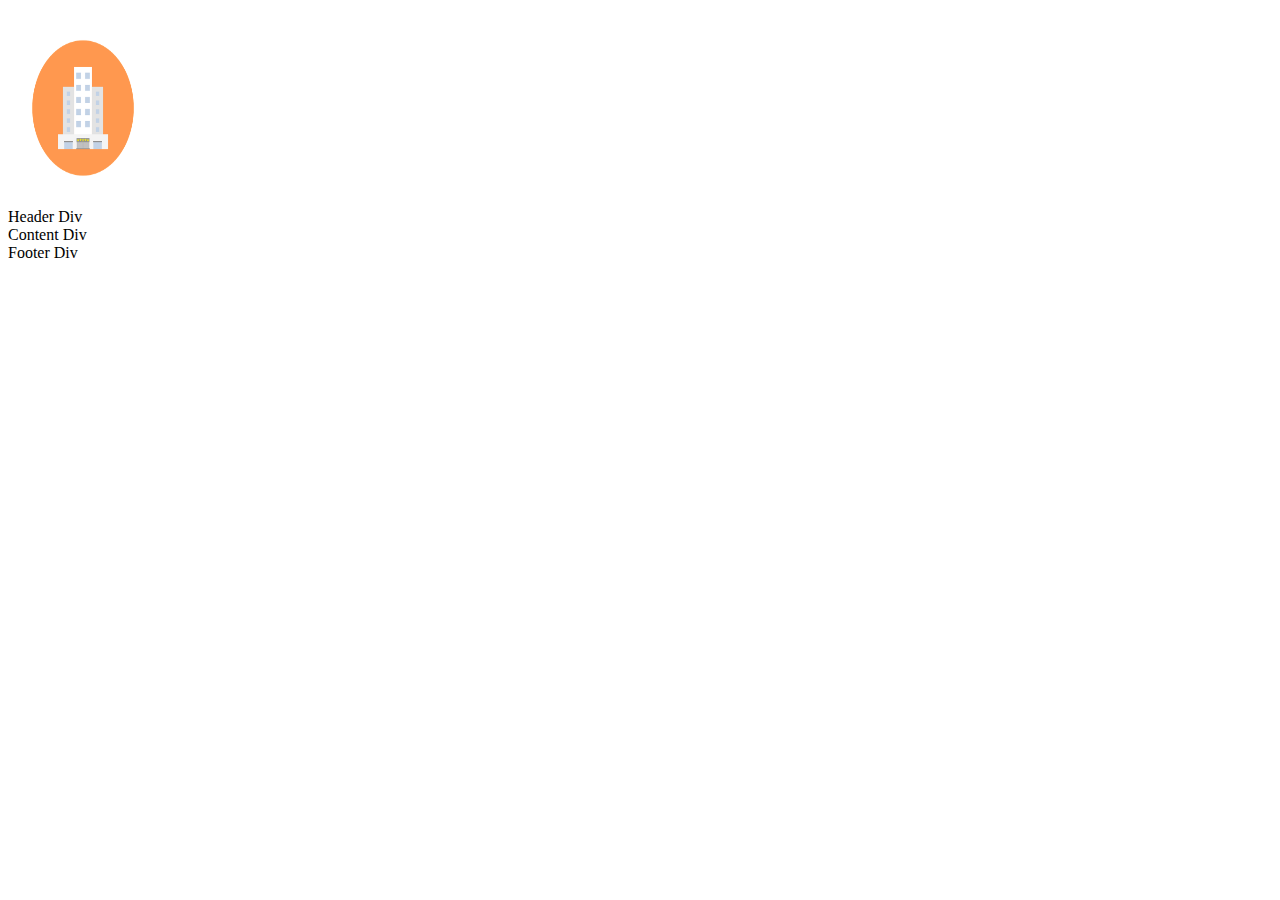
==== index.html @ 7daa88f0 "Checkpoint 1" ====
<html>
    <head>
        <title>Index</title>
    </head>
    <body>
        <div>
            <div>
                <img src="assests/images/logo.png" alt="logo" width="150" height="200" />
            </div>
            <div> 
                Header Div
            </div>
            <div>
                Content Div
            </div>
            <div>Footer Div</div>
        </div>
    </body>
</html>
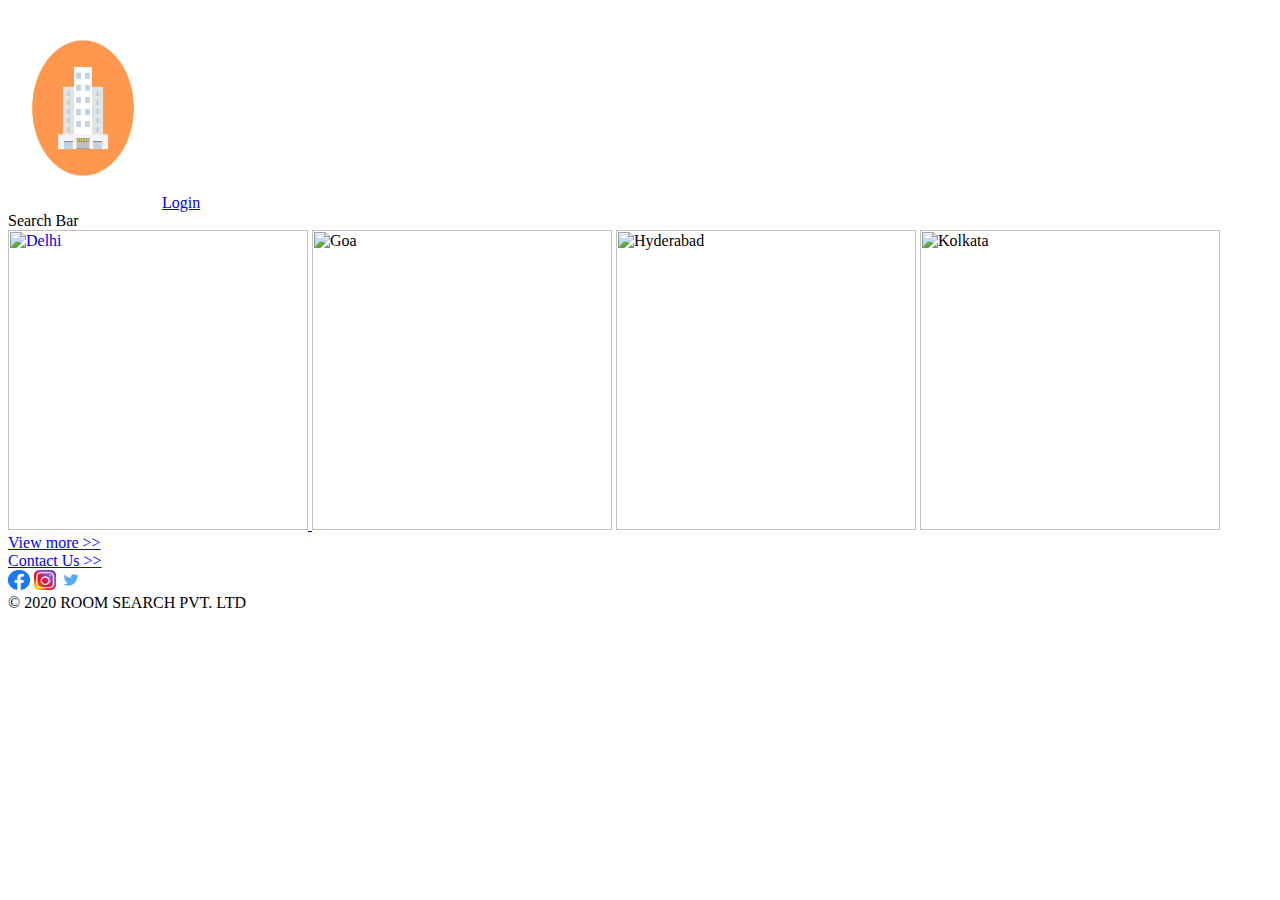
==== commit 8afefadf: "Checkpoint2" ====
--- a/index.html
+++ b/index.html
@@ -4,16 +4,29 @@
     </head>
     <body>
         <div>
+            <div id="Header">
+                <img src="assests/images/logo.png" alt="logo" width="150" height="200" />
+                 <a href="login.html" target="_blank">Login</a>
+            </div>
+            <div>Search Bar</div>
             <div>
-                <img src="assests/images/logo.png" alt="logo" width="150" height="200" />
-            </div>
-            <div> 
-                Header Div
-            </div>
-            <div>
-                Content Div
-            </div>
-            <div>Footer Div</div>
+<a href="list.html"><img src="https://media-cdn.tripadvisor.com/media/photo-s/15/33/fe/a2/new-delhi.jpg" alt="Delhi" width="300" height="300" />
+</a>
+<img src="https://media-cdn.tripadvisor.com/media/photo-s/15/33/fc/f0/goa.jpg
+" alt="Goa" height="300" width="300"/>  
+<img src="https://media-cdn.tripadvisor.com/media/photo-s/0f/98/f7/df/charminar.jpg
+" alt="Hyderabad" height="300" width="300"/>
+<img src="https://media-cdn.tripadvisor.com/media/photo-s/15/33/fe/ac/kolkata-calcutta.jpg
+" alt="Kolkata" height="300" width="300"/>  
+           </div>
+           <a href="index.html" style="color: blue;">View more >></a> 
+        <div id="Footer">
+           <a href="contact.html" style="color: blue;" target="_blank">Contact Us >></a> <br/>
+           <a href="https://www.facebook.com/" target="_blank"><img src="assests/images/facebook.png" height="20px" width="22px"/></a>
+           <a href="https://www.instagram.com/" target="_blank"><img src="assests/images/instagram.png" height="20px" width="22px"/></a>
+           <a href="https://www.twitter.com/" target="_blank"><img src="assests/images/twitter.png" height="20px" width="22px"/></a>
+       <br/> &#169; 2020 ROOM SEARCH PVT. LTD
+        </div>
         </div>
     </body>
 </html>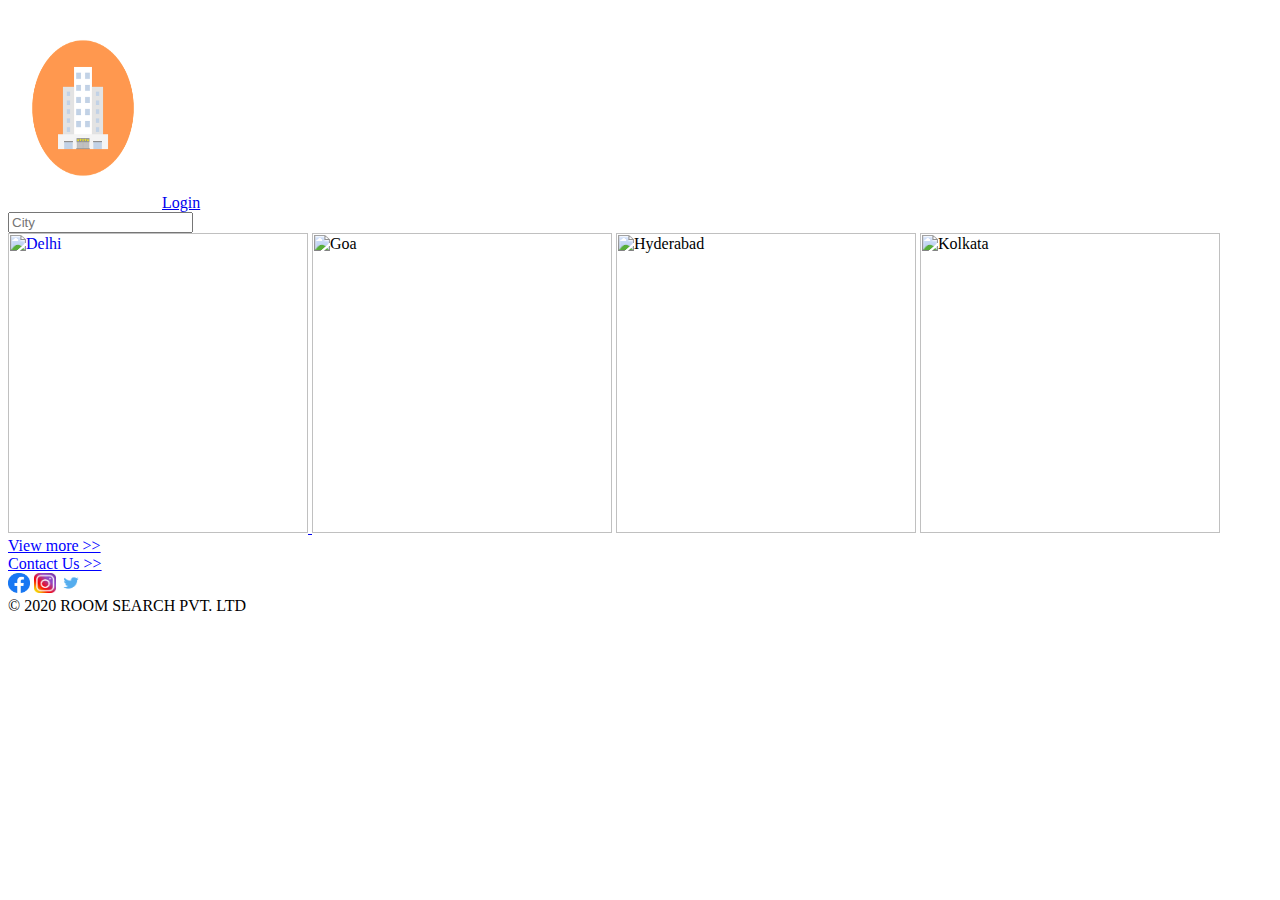
==== commit d8373ac5: "Checkpoint3" ====
--- a/index.html
+++ b/index.html
@@ -6,9 +6,9 @@
         <div>
             <div id="Header">
                 <img src="assests/images/logo.png" alt="logo" width="150" height="200" />
-                 <a href="login.html" target="_blank">Login</a>
+                 <a href="login.html">Login</a>
             </div>
-            <div>Search Bar</div>
+            <div><input type="text" placeholder="City"/></div>
             <div>
 <a href="list.html"><img src="https://media-cdn.tripadvisor.com/media/photo-s/15/33/fe/a2/new-delhi.jpg" alt="Delhi" width="300" height="300" />
 </a>
@@ -21,7 +21,7 @@
            </div>
            <a href="index.html" style="color: blue;">View more >></a> 
         <div id="Footer">
-           <a href="contact.html" style="color: blue;" target="_blank">Contact Us >></a> <br/>
+           <a href="contact.html" style="color: blue;" method="GET">Contact Us >></a> <br/>
            <a href="https://www.facebook.com/" target="_blank"><img src="assests/images/facebook.png" height="20px" width="22px"/></a>
            <a href="https://www.instagram.com/" target="_blank"><img src="assests/images/instagram.png" height="20px" width="22px"/></a>
            <a href="https://www.twitter.com/" target="_blank"><img src="assests/images/twitter.png" height="20px" width="22px"/></a>
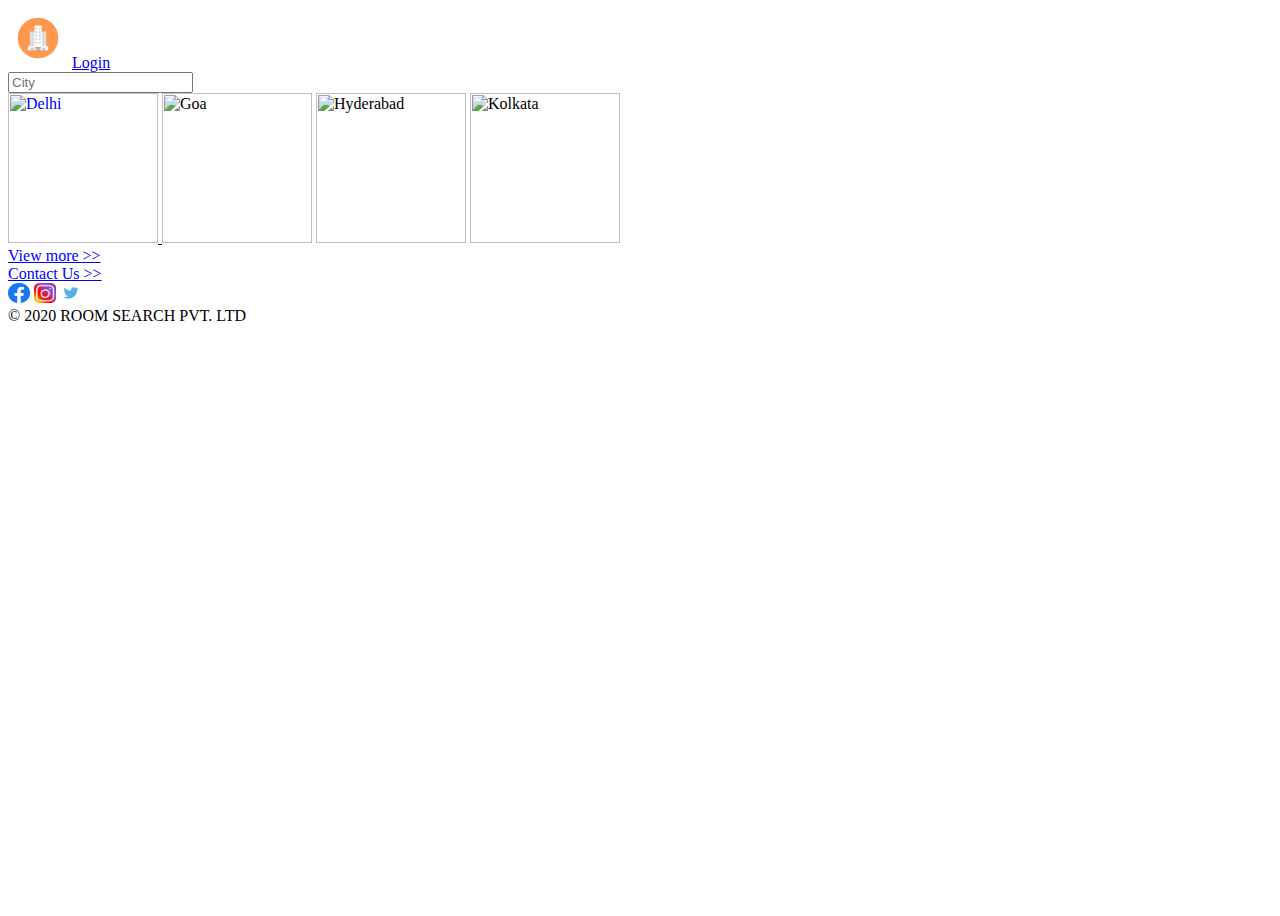
==== commit 7d3531d0: "Checkpoint4" ====
--- a/index.html
+++ b/index.html
@@ -1,32 +1,33 @@
 <html>
     <head>
         <title>Index</title>
+        <link href="styles/index.css" rel="stylesheet"/>
     </head>
     <body>
         <div>
-            <div id="Header">
-                <img src="assests/images/logo.png" alt="logo" width="150" height="200" />
+            <header>
+                <img src="assests/images/logo.png" alt="logo" id="logoid" />
                  <a href="login.html">Login</a>
-            </div>
+                </header>
             <div><input type="text" placeholder="City"/></div>
-            <div>
-<a href="list.html"><img src="https://media-cdn.tripadvisor.com/media/photo-s/15/33/fe/a2/new-delhi.jpg" alt="Delhi" width="300" height="300" />
+            <div id="city">
+<a href="list.html"><img src="https://media-cdn.tripadvisor.com/media/photo-s/15/33/fe/a2/new-delhi.jpg" alt="Delhi" width="150" height="150" />
 </a>
 <img src="https://media-cdn.tripadvisor.com/media/photo-s/15/33/fc/f0/goa.jpg
-" alt="Goa" height="300" width="300"/>  
+" alt="Goa"/>  
 <img src="https://media-cdn.tripadvisor.com/media/photo-s/0f/98/f7/df/charminar.jpg
-" alt="Hyderabad" height="300" width="300"/>
+" alt="Hyderabad"/>
 <img src="https://media-cdn.tripadvisor.com/media/photo-s/15/33/fe/ac/kolkata-calcutta.jpg
-" alt="Kolkata" height="300" width="300"/>  
+" alt="Kolkata" />  
            </div>
            <a href="index.html" style="color: blue;">View more >></a> 
-        <div id="Footer">
+        <footer>
            <a href="contact.html" style="color: blue;" method="GET">Contact Us >></a> <br/>
-           <a href="https://www.facebook.com/" target="_blank"><img src="assests/images/facebook.png" height="20px" width="22px"/></a>
-           <a href="https://www.instagram.com/" target="_blank"><img src="assests/images/instagram.png" height="20px" width="22px"/></a>
-           <a href="https://www.twitter.com/" target="_blank"><img src="assests/images/twitter.png" height="20px" width="22px"/></a>
+           <a href="https://www.facebook.com/" target="_blank"><img src="assests/images/facebook.png" /></a>
+           <a href="https://www.instagram.com/" target="_blank"><img src="assests/images/instagram.png"/></a>
+           <a href="https://www.twitter.com/" target="_blank"><img src="assests/images/twitter.png"/></a>
        <br/> &#169; 2020 ROOM SEARCH PVT. LTD
-        </div>
+    </footer>
         </div>
     </body>
 </html>--- a/styles/index.css
+++ b/styles/index.css
@@ -0,0 +1,16 @@
+body{
+    height: 100%;
+    width: 100%;
+}
+#logoid
+{
+    width: 60px; height: 60px;
+}
+#city>img{
+height:150px ;
+width: 150px;
+}
+footer>a>img{
+    height: 20px;
+    width: 22px;
+}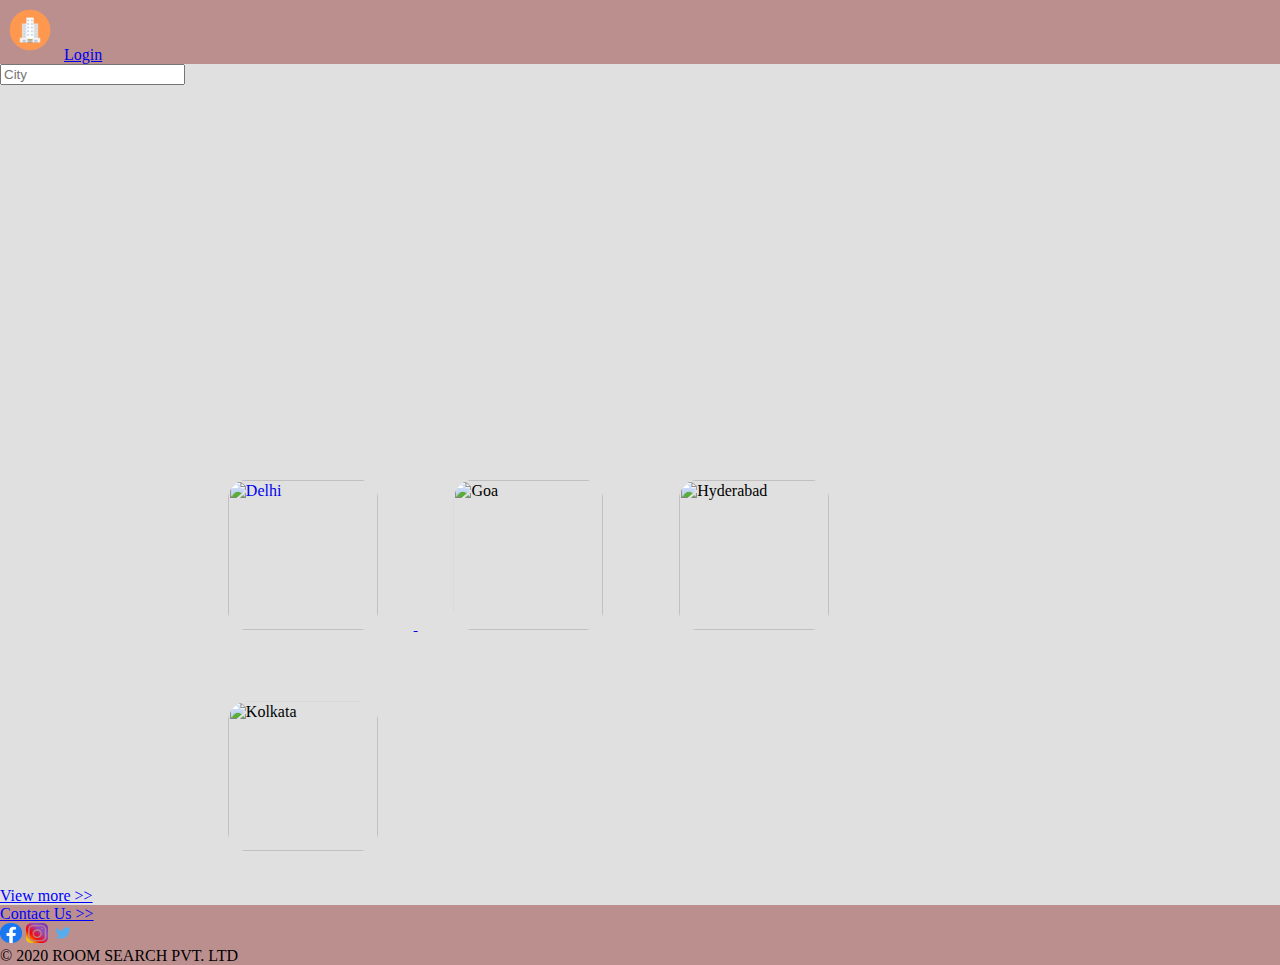
==== commit 0f4c7f67: "Checkpoint5" ====
--- a/index.html
+++ b/index.html
@@ -9,7 +9,7 @@
                 <img src="assests/images/logo.png" alt="logo" id="logoid" />
                  <a href="login.html">Login</a>
                 </header>
-            <div><input type="text" placeholder="City"/></div>
+            <div id="containsearch"><input type="search" id="searchbar" placeholder="City" /></div>
             <div id="city">
 <a href="list.html"><img src="https://media-cdn.tripadvisor.com/media/photo-s/15/33/fe/a2/new-delhi.jpg" alt="Delhi" width="150" height="150" />
 </a>
@@ -21,13 +21,14 @@
 " alt="Kolkata" />  
            </div>
            <a href="index.html" style="color: blue;">View more >></a> 
-        <footer>
-           <a href="contact.html" style="color: blue;" method="GET">Contact Us >></a> <br/>
-           <a href="https://www.facebook.com/" target="_blank"><img src="assests/images/facebook.png" /></a>
-           <a href="https://www.instagram.com/" target="_blank"><img src="assests/images/instagram.png"/></a>
-           <a href="https://www.twitter.com/" target="_blank"><img src="assests/images/twitter.png"/></a>
-       <br/> &#169; 2020 ROOM SEARCH PVT. LTD
-    </footer>
+        
         </div>
     </body>
+    <footer>
+        <a href="contact.html" style="color: blue;" method="GET">Contact Us >></a> <br/>
+        <a href="https://www.facebook.com/" target="_blank"><img src="assests/images/facebook.png" /></a>
+        <a href="https://www.instagram.com/" target="_blank"><img src="assests/images/instagram.png"/></a>
+        <a href="https://www.twitter.com/" target="_blank"><img src="assests/images/twitter.png"/></a>
+    <br/> &#169; 2020 ROOM SEARCH PVT. LTD
+ </footer>
 </html>--- a/styles/index.css
+++ b/styles/index.css
@@ -1,6 +1,11 @@
 body{
     height: 100%;
     width: 100%;
+    margin: 0;
+    background-color: #e0e0e0;
+}
+header{
+    background-color:rosybrown;
 }
 #logoid
 {
@@ -10,6 +15,22 @@
 height:150px ;
 width: 150px;
 }
+#containsearch{
+   
+    background-image: url(https://media-cdn.tripadvisor.com/media/photo-o/14/10/2e/af/india.jpg);
+    background-size: cover;
+    height: 380px;
+    background-position: center;
+    
+}
+#city{
+    margin-left: 15%;
+    margin-right: 15%;
+}
+#city img{padding: 4%; border-radius: 25%;}
+footer{
+    background-color: rosybrown;
+}
 footer>a>img{
     height: 20px;
     width: 22px;
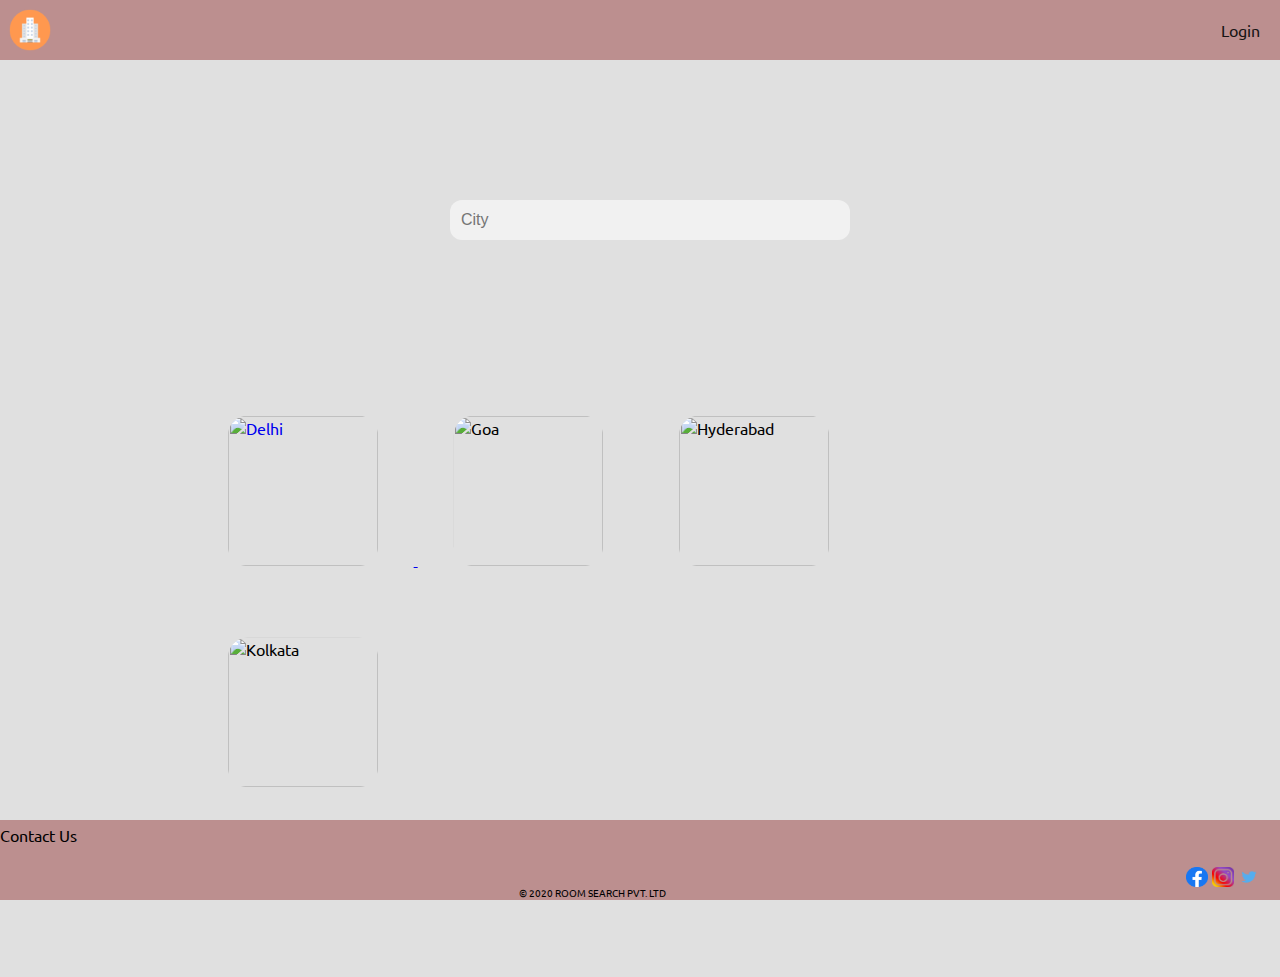
==== commit d7aebe5b: "Checkpoint6" ====
--- a/index.html
+++ b/index.html
@@ -2,14 +2,23 @@
     <head>
         <title>Index</title>
         <link href="styles/index.css" rel="stylesheet"/>
+        <link href="https://fonts.googleapis.com/css2?family=Ubuntu&display=swap" rel="stylesheet">
+        <style>
+            body{
+                font-family: 'Ubuntu',sans-serif;
+            }
+        </style>
     </head>
+    
     <body>
-        <div>
-            <header>
-                <img src="assests/images/logo.png" alt="logo" id="logoid" />
-                 <a href="login.html">Login</a>
-                </header>
-            <div id="containsearch"><input type="search" id="searchbar" placeholder="City" /></div>
+        <header>
+            <img src="assests/images/logo.png" alt="logo" id="logoid" />
+             <a href="login.html">Login</a>
+            </header>
+        
+        <div id="content">
+            
+            <div id="containsearch"><input type="search" id="searchbar" placeholder="City" /></div> 
             <div id="city">
 <a href="list.html"><img src="https://media-cdn.tripadvisor.com/media/photo-s/15/33/fe/a2/new-delhi.jpg" alt="Delhi" width="150" height="150" />
 </a>
@@ -20,15 +29,20 @@
 <img src="https://media-cdn.tripadvisor.com/media/photo-s/15/33/fe/ac/kolkata-calcutta.jpg
 " alt="Kolkata" />  
            </div>
-           <a href="index.html" style="color: blue;">View more >></a> 
+           <a href="index.html" style="margin-left: 600px; text-decoration: none; color: black;">View more >></a> 
         
         </div>
-    </body>
-    <footer>
-        <a href="contact.html" style="color: blue;" method="GET">Contact Us >></a> <br/>
-        <a href="https://www.facebook.com/" target="_blank"><img src="assests/images/facebook.png" /></a>
-        <a href="https://www.instagram.com/" target="_blank"><img src="assests/images/instagram.png"/></a>
-        <a href="https://www.twitter.com/" target="_blank"><img src="assests/images/twitter.png"/></a>
-    <br/> &#169; 2020 ROOM SEARCH PVT. LTD
- </footer>
+    
+        
+</body>
+<footer style="">
+    <div style=" padding-top: 5px;"> <a href="contact.html" style="color:black; text-decoration: none;" method="GET">Contact Us</a></div> <br/>
+     <div style="float: right;  margin-bottom: 5px;"><a href="https://www.twitter.com/" target="_blank"><img src="assests/images/twitter.png" style=" margin-right: 20px;"/></a>
+     <a href="https://www.instagram.com/" target="_blank"><img src="assests/images/instagram.png"/></a>
+      <a href="https://www.facebook.com/" target="_blank"><img src="assests/images/facebook.png" /></a></div>
+       
+       
+   <br/><div style="font-size: 10px; text-align: center;" > &#169; 2020 ROOM SEARCH PVT. LTD</div>
+</footer>
+
 </html>--- a/styles/index.css
+++ b/styles/index.css
@@ -1,12 +1,40 @@
 body{
-    height: 100%;
+    height:100%;
     width: 100%;
     margin: 0;
     background-color: #e0e0e0;
+    padding-bottom:6%;
 }
 header{
     background-color:rosybrown;
+    position: fixed;
+    width: 100%;
+    padding: auto;
+    z-index: 100;
+  
 }
+#containsearch>input{
+  margin-top: 200px;
+  margin-left: 450px;
+  border: 1px solid transparent;
+  border-radius: 12px;
+  background-color: #f1f1f1;
+  padding: 10px;
+  font-size: 16px;
+  width: 400px;
+
+}
+header>img{
+    margin: auto;
+}
+header>a{
+    text-decoration: none;
+    color: rgb(22, 20, 20);
+   float: right;
+    margin:20px;
+}
+
+    
 #logoid
 {
     width: 60px; height: 60px;
@@ -18,7 +46,8 @@
 #containsearch{
    
     background-image: url(https://media-cdn.tripadvisor.com/media/photo-o/14/10/2e/af/india.jpg);
-    background-size: cover;
+    background-size:cover;
+    position: relative;
     height: 380px;
     background-position: center;
     
@@ -28,10 +57,30 @@
     margin-right: 15%;
 }
 #city img{padding: 4%; border-radius: 25%;}
+
+#content{
+
+}
 footer{
     background-color: rosybrown;
+    width: 100%;
+  
+    position: fixed;
+    
+    bottom: 0;
+    
+    
 }
 footer>a>img{
     height: 20px;
     width: 22px;
-}+   
+}
+footer>div>a>img{
+    height: 20px;
+    width: 22px;
+    float:right;
+    margin: 2px;
+    top:2%;
+   
+}
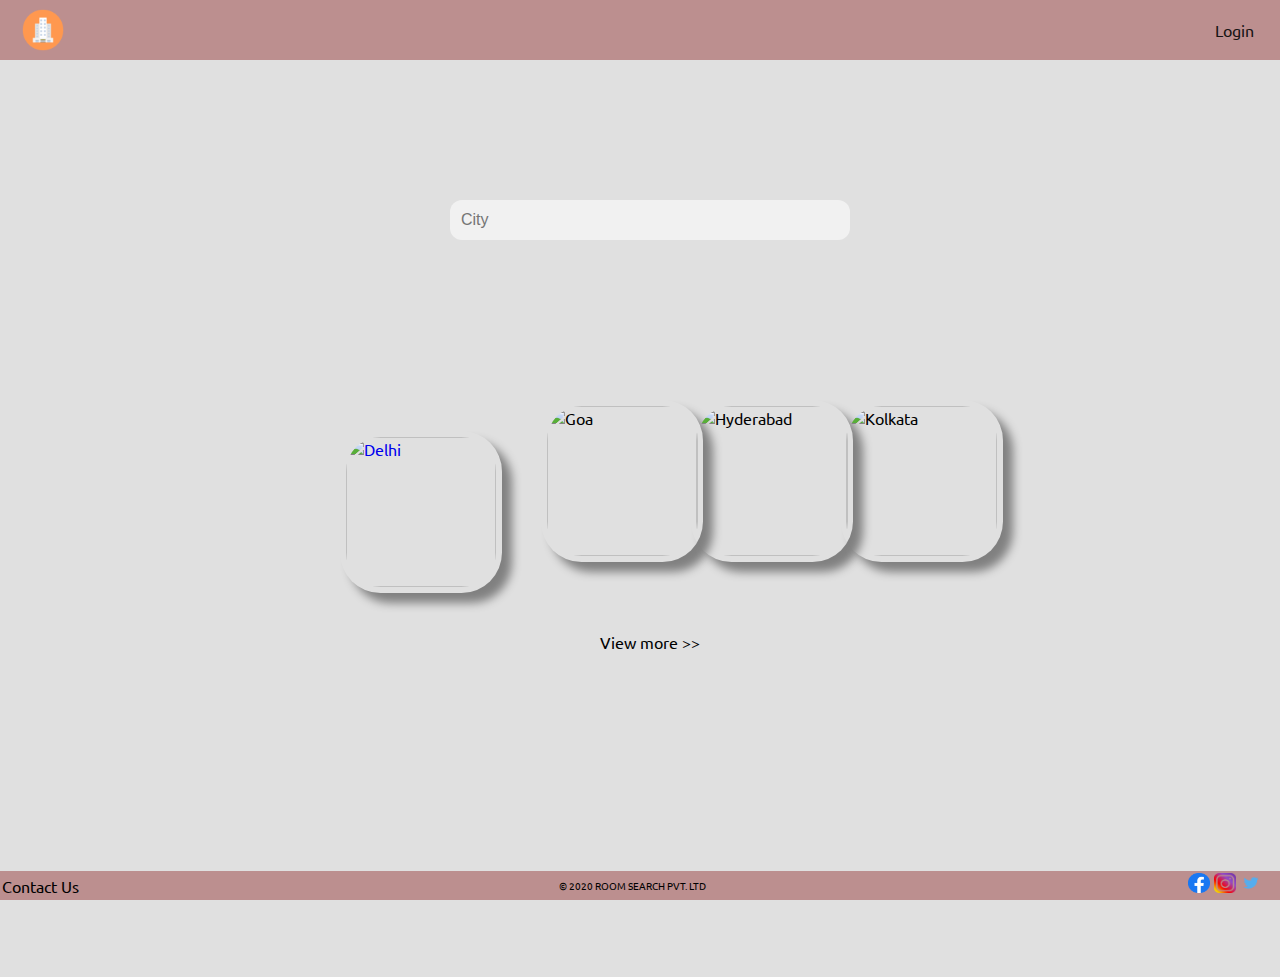
==== commit 4c681c3e: "Checkpoint7" ====
--- a/index.html
+++ b/index.html
@@ -20,14 +20,15 @@
             
             <div id="containsearch"><input type="search" id="searchbar" placeholder="City" /></div> 
             <div id="city">
-<a href="list.html"><img src="https://media-cdn.tripadvisor.com/media/photo-s/15/33/fe/a2/new-delhi.jpg" alt="Delhi" width="150" height="150" />
+<a href="list.html"><div class="img_wrap"><img src="https://media-cdn.tripadvisor.com/media/photo-s/15/33/fe/a2/new-delhi.jpg" alt="Delhi" width="150" height="150" />
+   <p class="img_desc">Delhi</p></div>
 </a>
-<img src="https://media-cdn.tripadvisor.com/media/photo-s/15/33/fc/f0/goa.jpg
-" alt="Goa"/>  
-<img src="https://media-cdn.tripadvisor.com/media/photo-s/0f/98/f7/df/charminar.jpg
-" alt="Hyderabad"/>
-<img src="https://media-cdn.tripadvisor.com/media/photo-s/15/33/fe/ac/kolkata-calcutta.jpg
-" alt="Kolkata" />  
+<div class="img_wrap1"><img src="https://media-cdn.tripadvisor.com/media/photo-s/15/33/fc/f0/goa.jpg
+" alt="Goa"/> <p class="img_desc1">Goa</p> </div>
+<div class="img_wrap2"><img src="https://media-cdn.tripadvisor.com/media/photo-s/0f/98/f7/df/charminar.jpg
+" alt="Hyderabad"/><p class="img_desc2">Hyderabad</p></div>
+<div class="img_wrap3"><img src="https://media-cdn.tripadvisor.com/media/photo-s/15/33/fe/ac/kolkata-calcutta.jpg
+" alt="Kolkata" /> <p class="img_desc3">Kolkata</p></div> 
            </div>
            <a href="index.html" style="margin-left: 600px; text-decoration: none; color: black;">View more >></a> 
         
@@ -35,14 +36,15 @@
     
         
 </body>
-<footer style="">
-    <div style=" padding-top: 5px;"> <a href="contact.html" style="color:black; text-decoration: none;" method="GET">Contact Us</a></div> <br/>
+<footer >
+    <div > <a href="contact.html" style="color:black; text-decoration: none;" method="GET">Contact Us</a></div> <br/>
+    <div style="font-size: 10px; text-align: center;" > &#169; 2020 ROOM SEARCH PVT. LTD</div><br/>
      <div style="float: right;  margin-bottom: 5px;"><a href="https://www.twitter.com/" target="_blank"><img src="assests/images/twitter.png" style=" margin-right: 20px;"/></a>
      <a href="https://www.instagram.com/" target="_blank"><img src="assests/images/instagram.png"/></a>
       <a href="https://www.facebook.com/" target="_blank"><img src="assests/images/facebook.png" /></a></div>
        
        
-   <br/><div style="font-size: 10px; text-align: center;" > &#169; 2020 ROOM SEARCH PVT. LTD</div>
+   
 </footer>
 
 </html>--- a/styles/index.css
+++ b/styles/index.css
@@ -7,6 +7,8 @@
 }
 header{
     background-color:rosybrown;
+    display:flex;
+    justify-content: space-between ;
     position: fixed;
     width: 100%;
     padding: auto;
@@ -24,22 +26,24 @@
   width: 400px;
 
 }
-header>img{
-    margin: auto;
-}
+
 header>a{
     text-decoration: none;
     color: rgb(22, 20, 20);
    float: right;
     margin:20px;
+    margin-right: 2%;
+    
 }
-
+header>img{
+    margin-left: 1%;
+}
     
 #logoid
 {
     width: 60px; height: 60px;
 }
-#city>img{
+#city img{
 height:150px ;
 width: 150px;
 }
@@ -53,28 +57,107 @@
     
 }
 #city{
-    margin-left: 15%;
-    margin-right: 15%;
+   display: flex;
+   justify-content: center;
+   
 }
-#city img{padding: 4%; border-radius: 25%;}
+#city a{
+    padding: 4%;
+}
+#city img{padding: 4%; border-radius: 25%;
 
-#content{
+box-shadow:10px 10px 10px grey;}
 
+#content>#containsearch>input{
+outline-style: none;
 }
 footer{
     background-color: rosybrown;
     width: 100%;
-  
+  display: flex;
+  justify-content: space-between;
+  align-items: center;
+  margin-top: 34px;
+  height: max-content;
+  bottom: 0;
     position: fixed;
-    
-    bottom: 0;
+    padding-left: 2px;
+   
     
     
 }
-footer>a>img{
-    height: 20px;
-    width: 22px;
-   
+.img_wrap{
+    position: relative;
+    height: 150px;
+    width: 150px;
+}
+.img_desc{
+    position: absolute;
+    top: 50px;
+  bottom: 0;
+  left: 30px;
+  right: 0;
+  color: #f1f1f1;
+    visibility: hidden;
+}
+.img_wrap:hover .img_desc{
+    visibility: visible;
+    
+    opacity: .51;
+}
+.img_wrap1{
+    position: relative;
+   top:20px;
+}
+.img_desc1{
+    position: absolute;
+    top: 50px;
+  bottom: 0;
+  left: 30px;
+  right: 0;
+  color: black;
+    visibility: hidden;
+}
+.img_wrap1:hover .img_desc1{
+    visibility: visible;
+    
+    opacity: .51;
+}
+.img_wrap2{
+    position: relative;
+   top:20px;
+}
+.img_desc2{
+    position: absolute;
+    top: 50px;
+  bottom: 0;
+  left: 30px;
+  right: 0;
+  color: black;
+    visibility: hidden;
+}
+.img_wrap2:hover .img_desc2{
+    visibility: visible;
+    
+    opacity: .51;
+}
+.img_wrap3{
+    position: relative;
+   top:20px;
+}
+.img_desc3{
+    position: absolute;
+    top: 50px;
+  bottom: 0;
+  left: 30px;
+  right: 0;
+  color: black;
+    visibility: hidden;
+}
+.img_wrap3:hover .img_desc3{
+    visibility: visible;
+    
+    opacity: .51;
 }
 footer>div>a>img{
     height: 20px;
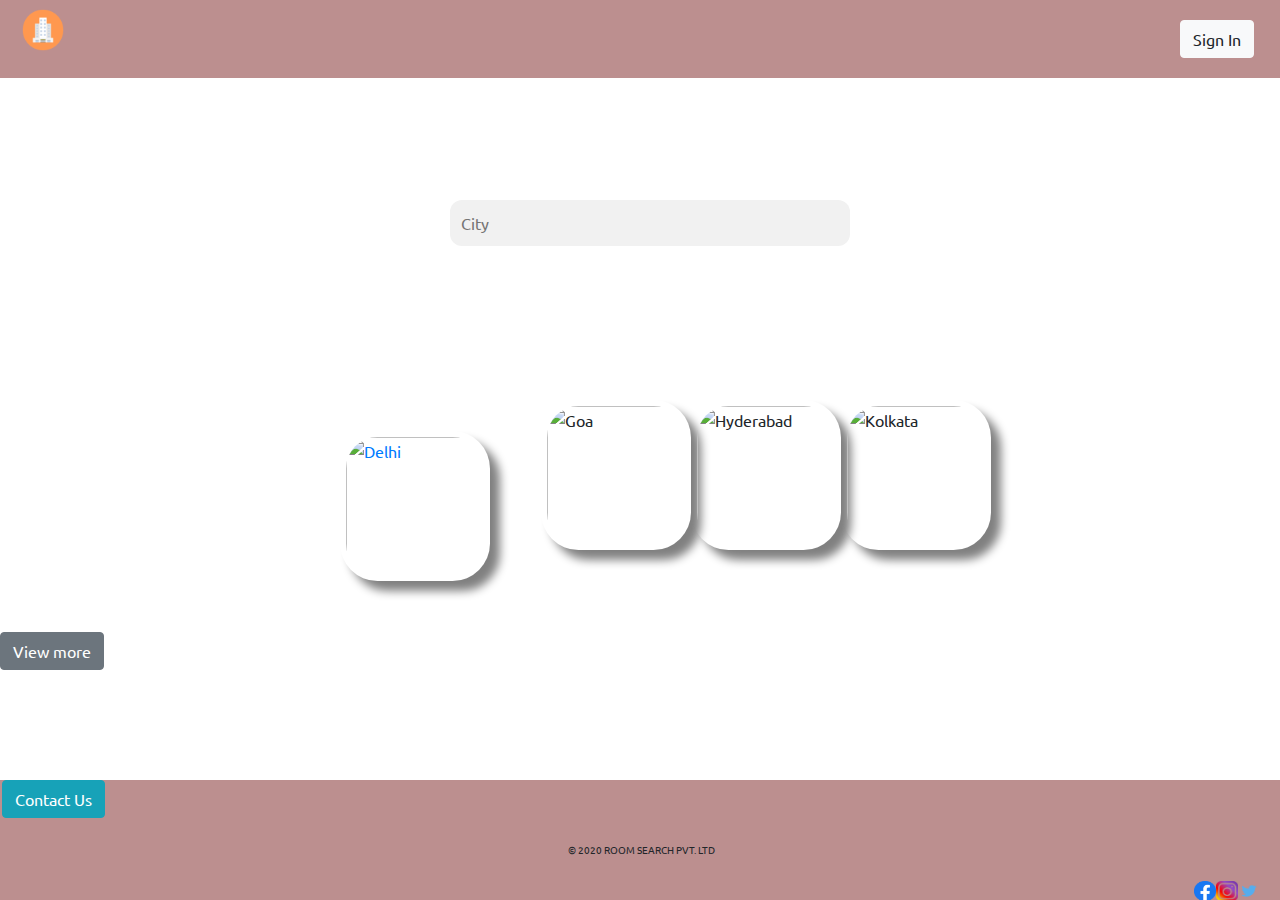
==== commit 71a4c0f9: "Checkpoint8" ====
--- a/index.html
+++ b/index.html
@@ -3,7 +3,10 @@
         <title>Index</title>
         <link href="styles/index.css" rel="stylesheet"/>
         <link href="https://fonts.googleapis.com/css2?family=Ubuntu&display=swap" rel="stylesheet">
-        <style>
+        <link rel="stylesheet" href="https://stackpath.bootstrapcdn.com/bootstrap/4.5.0/css/bootstrap.min.css">
+<script src="https://ajax.googleapis.com/ajax/libs/jquery/3.5.1/jquery.min.js"></script>
+<script src="https://stackpath.bootstrapcdn.com/bootstrap/4.5.0/js/bootstrap.min.js"></script> 
+    <style>
             body{
                 font-family: 'Ubuntu',sans-serif;
             }
@@ -13,10 +16,39 @@
     <body>
         <header>
             <img src="assests/images/logo.png" alt="logo" id="logoid" />
-             <a href="login.html">Login</a>
+            <button type="button" class="btn btn-light" data-toggle="modal" data-target="#example-modal" id="sign-in-button">
+                Sign In
+            </button>
+              
             </header>
         
         <div id="content">
+          <div class="modal fade" id="example-modal" tabindex="-1" role="dialog" aria-labelledby="example-modalLabel" aria-hidden="true">
+            <div class="modal-dialog" role="document">
+              <div class="modal-content">
+                <div class="modal-header">
+                  <h5 class="modal-title" id="modal-header">Please Login</h5>
+                  <button type="button" class="close" data-dismiss="modal" aria-label="Close">
+                    <span aria-hidden="true">&times;</span>
+                  </button>
+                </div>
+                <div class="modal-body">
+                        <form >
+                            <div class="form-group">
+                                <label for="exmple-input-email">Username:</label>
+                                <input type="text" class="form-control" id="exmple-input-email" aria-describedby="usernameHelp" placeholder="Enter your username">
+                                <label for="exmple-input-password">Password:</label>
+                                <input type="password" class="form-control" id="exmple-input-password" aria-describedby="passwordHelp" placeholder="Enter your Password">
+                           
+                            </div>
+                            <button type="login" class="btn btn-primary">Login</button>
+                            
+                        </form>
+                </div>
+                <div class="modal-footer"></div>
+              </div>
+            </div>
+          </div>
             
             <div id="containsearch"><input type="search" id="searchbar" placeholder="City" /></div> 
             <div id="city">
@@ -30,21 +62,41 @@
 <div class="img_wrap3"><img src="https://media-cdn.tripadvisor.com/media/photo-s/15/33/fe/ac/kolkata-calcutta.jpg
 " alt="Kolkata" /> <p class="img_desc3">Kolkata</p></div> 
            </div>
-           <a href="index.html" style="margin-left: 600px; text-decoration: none; color: black;">View more >></a> 
-        
+           <button type="button" class="btn btn-secondary" data-toggle="modal" data-target="#index.html">View more</button>
         </div>
     
         
-</body>
-<footer >
-    <div > <a href="contact.html" style="color:black; text-decoration: none;" method="GET">Contact Us</a></div> <br/>
+
+<footer style="">
+    <div> <button type="button" class="btn btn-info" data-toggle="modal" data-target="#example-modal-signup">Contact Us</button></div> 
+    <br/>
     <div style="font-size: 10px; text-align: center;" > &#169; 2020 ROOM SEARCH PVT. LTD</div><br/>
-     <div style="float: right;  margin-bottom: 5px;"><a href="https://www.twitter.com/" target="_blank"><img src="assests/images/twitter.png" style=" margin-right: 20px;"/></a>
+     <div style="float: right;  margin-bottom: 14px; bottom: 5%;"><a href="https://www.twitter.com/" target="_blank"><img src="assests/images/twitter.png" style=" margin-right: 20px;"/></a>
      <a href="https://www.instagram.com/" target="_blank"><img src="assests/images/instagram.png"/></a>
       <a href="https://www.facebook.com/" target="_blank"><img src="assests/images/facebook.png" /></a></div>
        
        
    
 </footer>
+<div class="modal fade" id="example-modal-signup" tabindex="-1" role="dialog" aria-labelledby="example-modal-signupLabel" aria-hidden="true">
+  <div class="modal-dialog" role="document">
+    <div class="modal-content">
+      <div class="modal-header">
+        <h5 class="modal-title" id="example-modal-signupLabel">Get in touch</h5>
+        <button type="button" class="close" data-dismiss="modal" aria-label="Close">
+          <span aria-hidden="true">&times;</span>
+        </button>
+      </div>
+      <div class="modal-body">
+              <form>
+                  <div class="form-group">
+                      <label for="signupUsername">Thank you for reaching out.Please enter your email.</label>
+                      <input type="text" class="form-control" id="signupEmailaddress" aria-describedby="usernameHelp" placeholder="Enter email">
+                      
+</div>
+                  <button type="login" class="btn btn-primary" style="float: right;">Submit</button> </form>
+      </div>
+      <div class="modal-footer"></div>
+    </div> </div></div></body>
 
 </html>--- a/styles/index.css
+++ b/styles/index.css
@@ -1,5 +1,5 @@
 body{
-    height:100%;
+    height: fit-content;
     width: 100%;
     margin: 0;
     background-color: #e0e0e0;
@@ -12,7 +12,7 @@
     position: fixed;
     width: 100%;
     padding: auto;
-    z-index: 100;
+    z-index: 1;
   
 }
 #containsearch>input{
@@ -27,7 +27,7 @@
 
 }
 
-header>a{
+header>button{
     text-decoration: none;
     color: rgb(22, 20, 20);
    float: right;
@@ -76,10 +76,10 @@
     width: 100%;
   display: flex;
   justify-content: space-between;
-  align-items: center;
-  margin-top: 34px;
-  height: max-content;
-  bottom: 0;
+  
+  height: 120px;
+  
+ bottom: 0;
     position: fixed;
     padding-left: 2px;
    
@@ -163,7 +163,7 @@
     height: 20px;
     width: 22px;
     float:right;
-    margin: 2px;
-    top:2%;
+   bottom:100px;
+    top:1%;
    
 }
